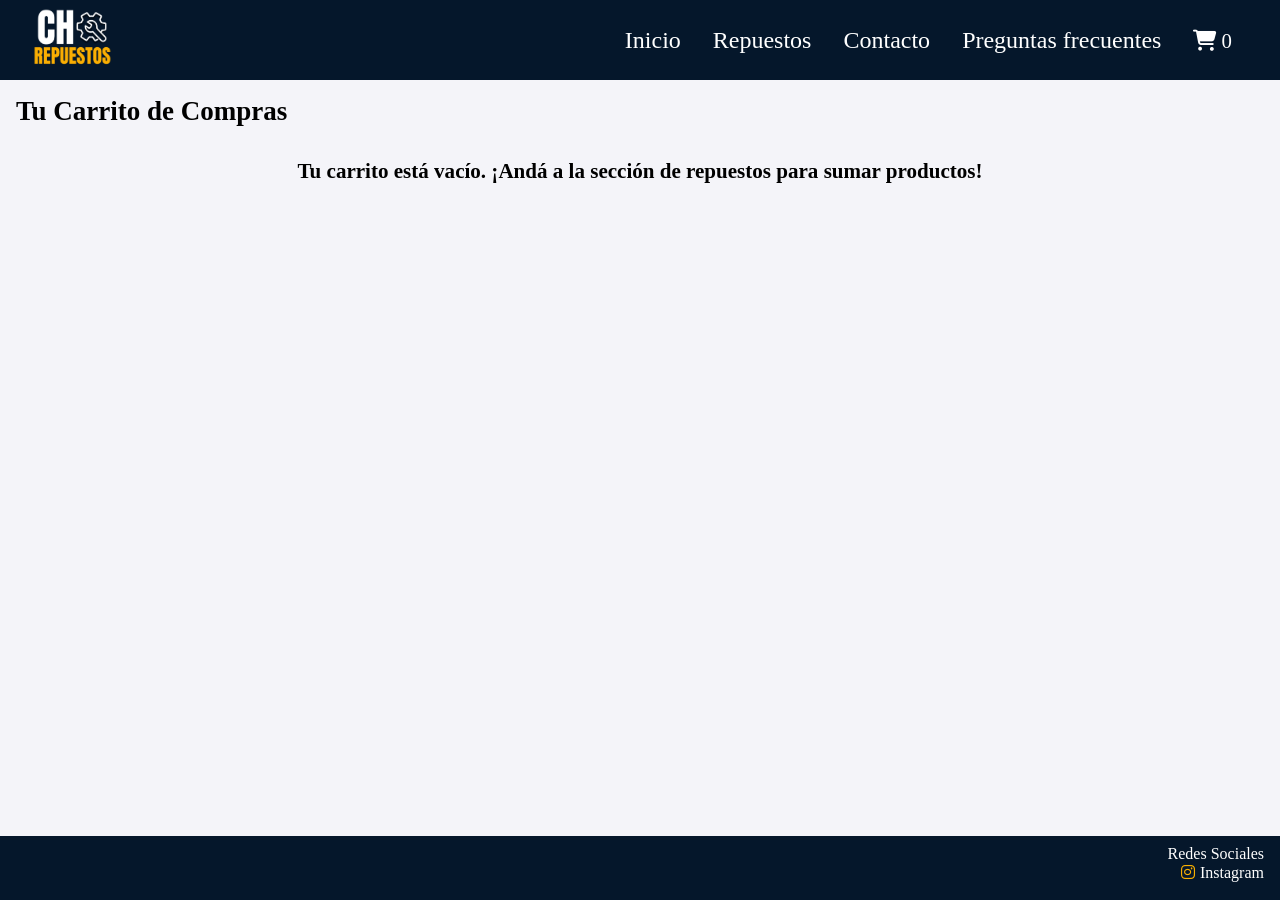
==== carrito.html @ a2a964ab "agregado del carrito" ====
<!DOCTYPE html>
<html lang="es">
<head>
    <meta charset="UTF-8">
    <meta name="viewport" content="width=device-width, initial-scale=1.0">
    <link rel="stylesheet" href="Estilos/styless.css">
    <link rel="stylesheet" href="https://cdnjs.cloudflare.com/ajax/libs/font-awesome/6.5.1/css/all.min.css">
    <title>Carrito - CH Repuestos</title>
</head>
<body>
    <header>
        <h1>CH Repuestos</h1>
        <a href="index.html">
            <img src="Multimedia/logo.png" alt="imagen-logo">
        </a>
        
        <nav>
            <ul>
                <li><a href="index.html">Inicio</a></li>
                <li><a href="repuestos.html">Repuestos</a></li>
                <li><a href="contacto.html">Contacto</a></li>
                <li><a href="preguntas-frecuentes.html">Preguntas frecuentes</a></li>
                <li>
                    <a href="carrito.html" class="icono-carrito" id="abrir-carrito">
                        <i class="fa-solid fa-cart-shopping"></i>
                        <span id="contador-carrito" class="contador-burbuja">0</span>
                    </a>
                </li>
            </ul>
        </nav>
    </header>

    <main>
        <section class="productos-carrito">
            <h2>Tu Carrito de Compras</h2>
            <div id="contenedor-carrito" class="lista-carrito">

            </div>
        </section>
    </main>

    <footer>
        <h4>Redes Sociales</h4>
        <a href="instagram.com" target="_blank"><i class="fa-brands fa-instagram"></i>Instagram</a>
    </footer>

    <script src="script.js"></script>
</body>
</html>
---- Estilos/styless.css ----
/* importaciones de estilos */
@import url(global.css);
@import url(contacto.css);
@import url(index.css);
@import url(preguntas-frecuentes.css);
@import url(repuestos.css);
@import url(carrito.css)

/* google fonts */
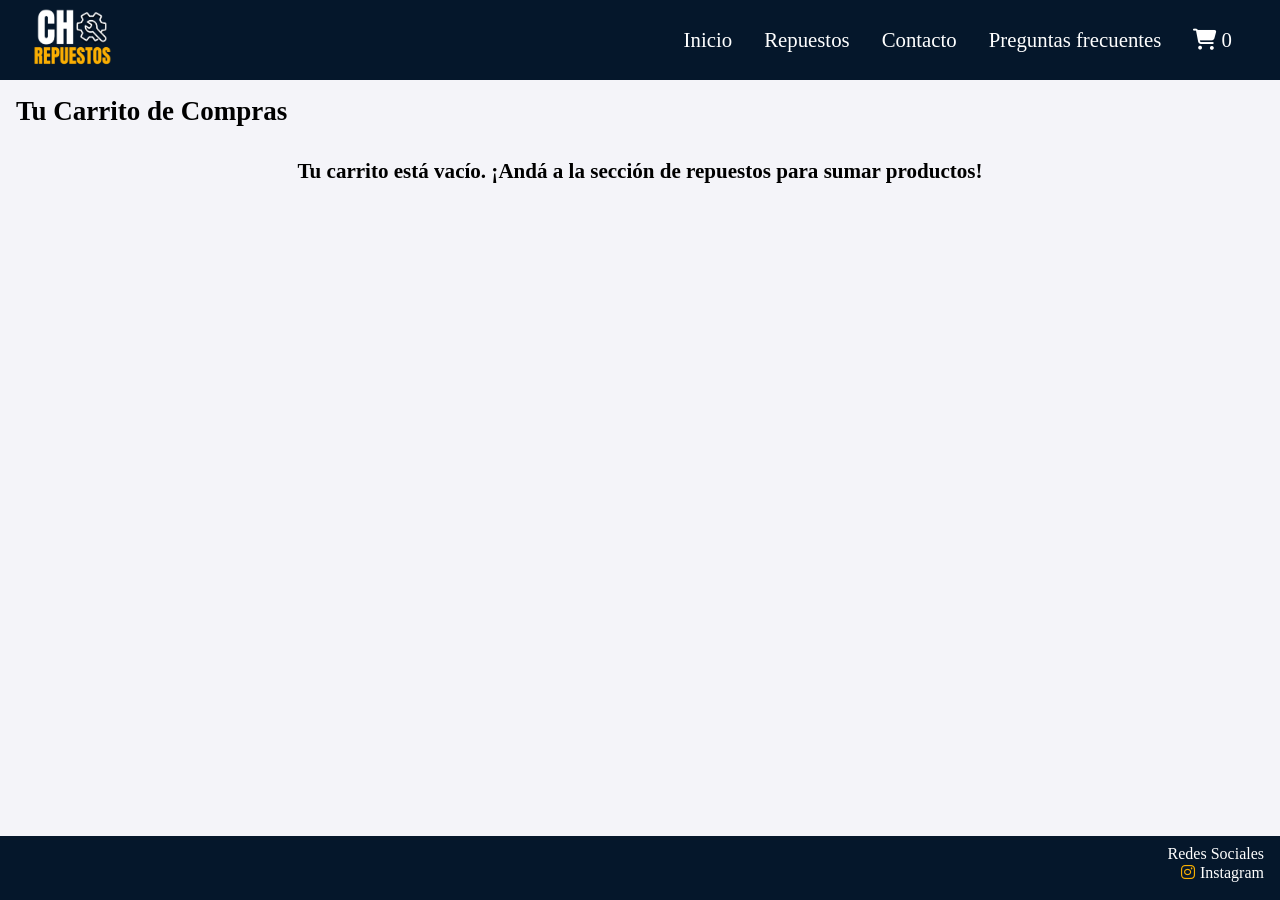
==== commit 641642fd: "agregado de media query, meta etiquetas y correccion de errores y detalles" ====
--- a/carrito.html
+++ b/carrito.html
@@ -3,6 +3,8 @@
 <head>
     <meta charset="UTF-8">
     <meta name="viewport" content="width=device-width, initial-scale=1.0">
+    <meta name="description" content="CH Repuestos - Tu tienda online de confianza para la compra de repuestos y autopartes multimarca. Envíos a todo el país.">
+    <meta name="keywords" content="repuestos, autopartes, autos, accesorios, toyota, volkswagen, peugeot, frenos, filtros, paragolpes">
     <link rel="stylesheet" href="Estilos/styless.css">
     <link rel="stylesheet" href="https://cdnjs.cloudflare.com/ajax/libs/font-awesome/6.5.1/css/all.min.css">
     <title>Carrito - CH Repuestos</title>
@@ -15,8 +17,8 @@
         </a>
         
         <nav>
-            <ul>
-                <li><a href="index.html">Inicio</a></li>
+            <ul id="menu-navegacion">
+                <li><a href="#">Inicio</a></li>
                 <li><a href="repuestos.html">Repuestos</a></li>
                 <li><a href="contacto.html">Contacto</a></li>
                 <li><a href="preguntas-frecuentes.html">Preguntas frecuentes</a></li>
@@ -28,6 +30,9 @@
                 </li>
             </ul>
         </nav>
+        <button class="btn-menu" id="abrir-menu">
+            <i class="fa-solid fa-bars"></i>
+        </button>
     </header>
 
     <main>
--- a/Estilos/styless.css
+++ b/Estilos/styless.css
@@ -4,6 +4,6 @@
 @import url(index.css);
 @import url(preguntas-frecuentes.css);
 @import url(repuestos.css);
-@import url(carrito.css)
+@import url(carrito.css);
 
 /* google fonts */
